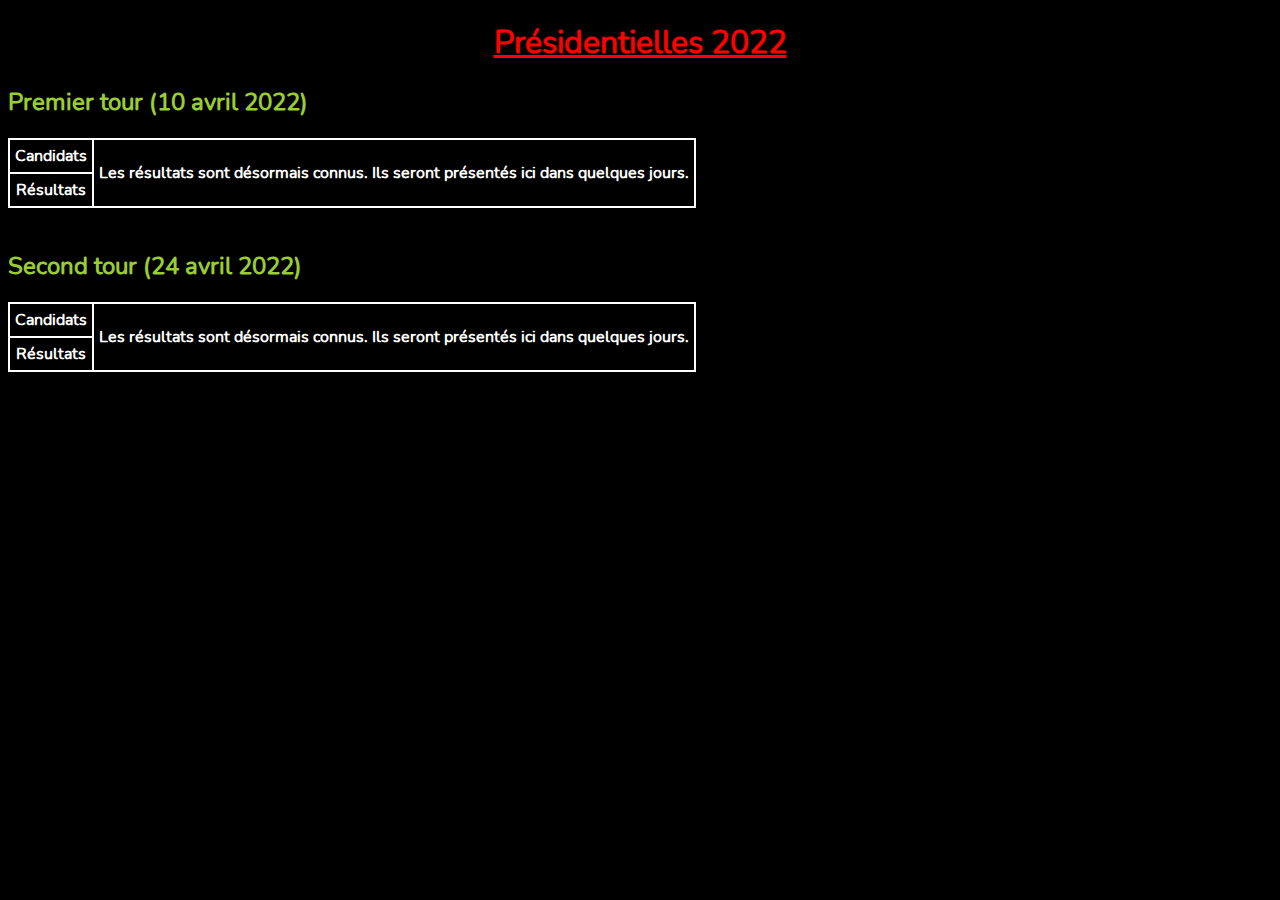
==== presidentielles2022/index.html @ 8be5eae2 "Add files via upload" ====
<!DOCTYPE html>
<html lang="fr">
<head>
    <meta charset="UTF-8">
    <meta http-equiv="X-UA-Compatible" content="IE=edge">
    <meta name="viewport" content="width=device-width, initial-scale=1.0">
    <title>Présidentielles 2022 - MarioSwitch</title>
    <link rel="shortcut icon" type="image/x-icon" href="https://i.imgur.com/dmWhVeb.png">
    <link rel="stylesheet" href="../style.css">
    <script src="script.js"></script>
</head>
<body onload="timer();">
    <h1>Présidentielles 2022</h1>
    <h2>Premier tour (10 avril 2022)</h2>
    <table class="table-visible">
        <tr>
            <th>Candidats</th>
            <th rowspan="2" id="timer1"></th>
        </tr>
        <tr>
            <th>Résultats</th>
        </tr>
    </table>
    <br>
    <h2>Second tour (24 avril 2022)</h2>
    <table class="table-visible">
        <tr>
            <th>Candidats</th>
            <th rowspan="2" id="timer2"></th>
        </tr>
        <tr>
            <th>Résultats</th>
        </tr>
    </table>
</body>
</html>
---- style.css ----
@font-face{font-family:nunito;src:url('fonts/Nunito-Regular.ttf')}
body{font-family:nunito;background-color:black;color:white}
h1{color:red;text-align:center;text-decoration:underline}
h2{color:yellowgreen}
h3{color:darkcyan}
abbr{cursor:help}
table{border-collapse:collapse;text-align:center}
.warning{color:orange}
.inverse{filter:invert(100%);-webkit-filter:invert(100%)}
.table-hidden th, .table-hidden td{border:15px solid black}
.table-visible th, .table-visible td{border:2px solid white;padding:5px}
.float{float:left;margin-right:10px;margin-bottom:50px}
.float-clear{clear:both}
a:link{color:lightcoral;background-color:transparent;text-decoration:none}
a:visited{color:lightcoral;background-color:transparent;text-decoration:none}
a:hover{color:lightcoral;background-color:transparent;text-decoration:underline}
a:active{color:red;background-color:transparent;text-decoration:underline}
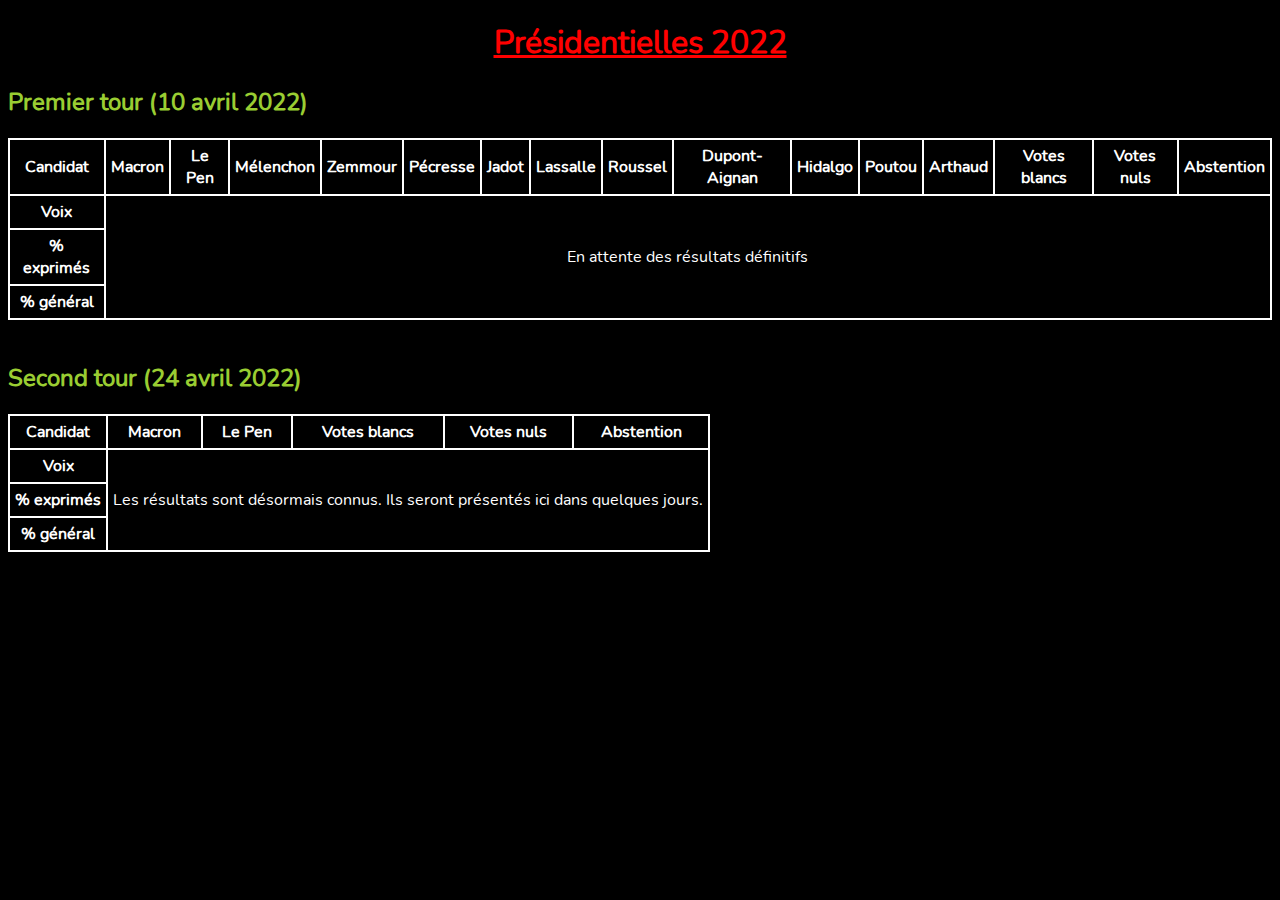
==== commit 717a6ff4: "Add files via upload" ====
--- a/presidentielles2022/index.html
+++ b/presidentielles2022/index.html
@@ -14,22 +14,54 @@
     <h2>Premier tour (10 avril 2022)</h2>
     <table class="table-visible">
         <tr>
-            <th>Candidats</th>
-            <th rowspan="2" id="timer1"></th>
+            <th>Candidat</th>
+            <th>Macron</th>
+            <th>Le Pen</th>
+            <th>Mélenchon</th>
+            <th>Zemmour</th>
+            <th>Pécresse</th>
+            <th>Jadot</th>
+            <th>Lassalle</th>
+            <th>Roussel</th>
+            <th>Dupont-Aignan</th>
+            <th>Hidalgo</th>
+            <th>Poutou</th>
+            <th>Arthaud</th>
+            <th>Votes blancs</th>
+            <th>Votes nuls</th>
+            <th>Abstention</th>
         </tr>
         <tr>
-            <th>Résultats</th>
+            <th>Voix</th>
+            <td rowspan="3" colspan="15">En attente des résultats définitifs</td>
+        </tr>
+        <tr>
+            <th>% exprimés</th>
+        </tr>
+        <tr>
+            <th>% général</th>
         </tr>
     </table>
     <br>
     <h2>Second tour (24 avril 2022)</h2>
     <table class="table-visible">
         <tr>
-            <th>Candidats</th>
-            <th rowspan="2" id="timer2"></th>
+            <th>Candidat</th>
+            <th>Macron</th>
+            <th>Le Pen</th>
+            <th>Votes blancs</th>
+            <th>Votes nuls</th>
+            <th>Abstention</th>
         </tr>
         <tr>
-            <th>Résultats</th>
+            <th>Voix</th>
+            <td rowspan="3" colspan="5" id="timer2"></td>
+        </tr>
+        <tr>
+            <th>% exprimés</th>
+        </tr>
+        <tr>
+            <th>% général</th>
         </tr>
     </table>
 </body>
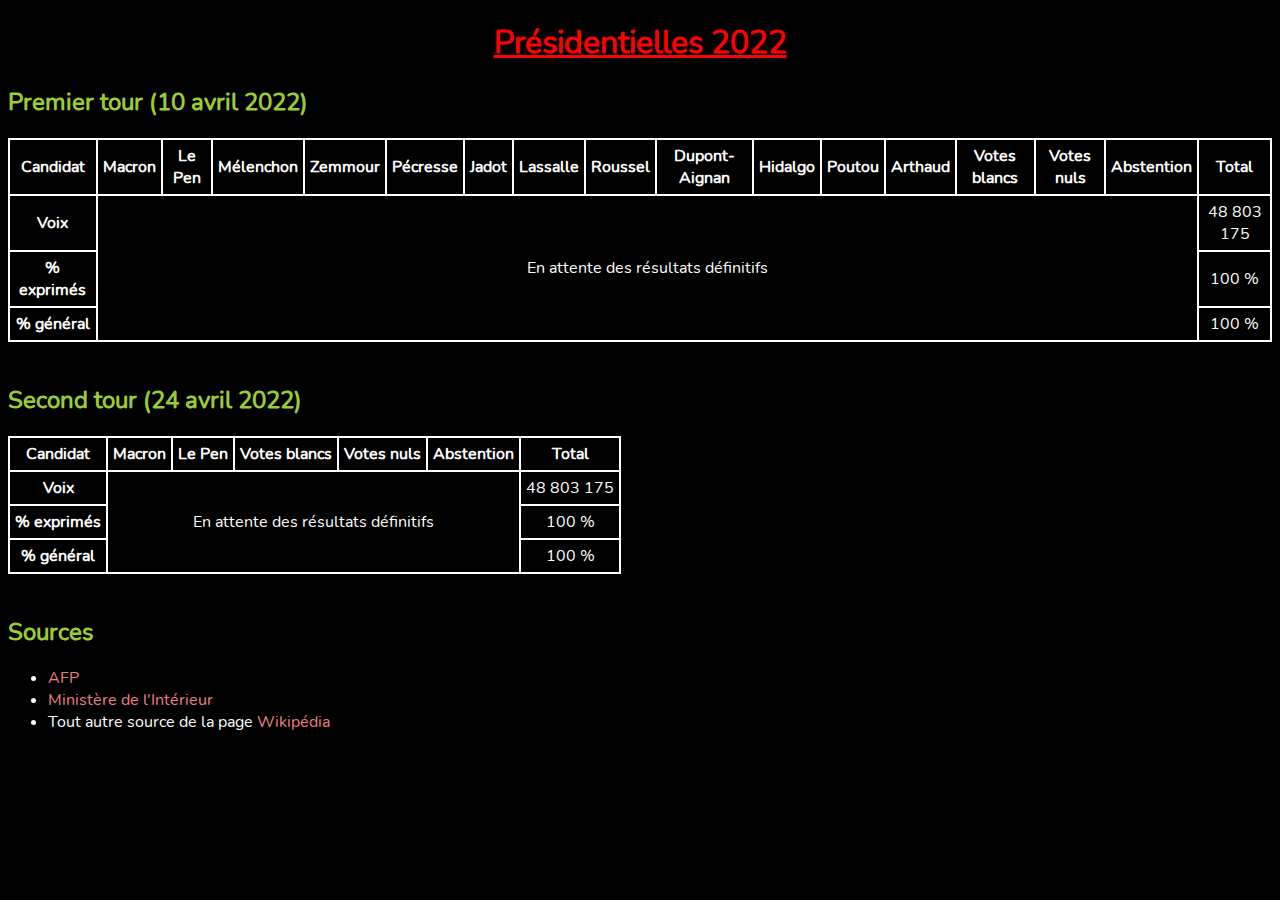
==== commit 832b7687: "Add files via upload" ====
--- a/presidentielles2022/index.html
+++ b/presidentielles2022/index.html
@@ -30,16 +30,20 @@
             <th>Votes blancs</th>
             <th>Votes nuls</th>
             <th>Abstention</th>
+            <th>Total</th>
         </tr>
         <tr>
             <th>Voix</th>
             <td rowspan="3" colspan="15">En attente des résultats définitifs</td>
+            <td>48 803 175</td>
         </tr>
         <tr>
             <th>% exprimés</th>
+            <td>100 %</td>
         </tr>
         <tr>
             <th>% général</th>
+            <td>100 %</td>
         </tr>
     </table>
     <br>
@@ -52,17 +56,28 @@
             <th>Votes blancs</th>
             <th>Votes nuls</th>
             <th>Abstention</th>
+            <th>Total</th>
         </tr>
         <tr>
             <th>Voix</th>
             <td rowspan="3" colspan="5" id="timer2"></td>
+            <td>48 803 175</td>
         </tr>
         <tr>
             <th>% exprimés</th>
+            <td>100 %</td>
         </tr>
         <tr>
             <th>% général</th>
+            <td>100 %</td>
         </tr>
     </table>
+    <br>
+    <h2>Sources</h2>
+    <ul>
+        <li><a href="https://interactive.afp.com/graphics/Presidentielle-2022-les-resultats-en-direct_622">AFP</a></li>
+        <li><a href="https://www.resultats-elections.interieur.gouv.fr/presidentielle-2022/">Ministère de l'Intérieur</a></li>
+        <li>Tout autre source de la page <a href="https://fr.wikipedia.org/wiki/%C3%89lection_pr%C3%A9sidentielle_fran%C3%A7aise_de_2022">Wikipédia</a></li>
+    </ul>
 </body>
 </html>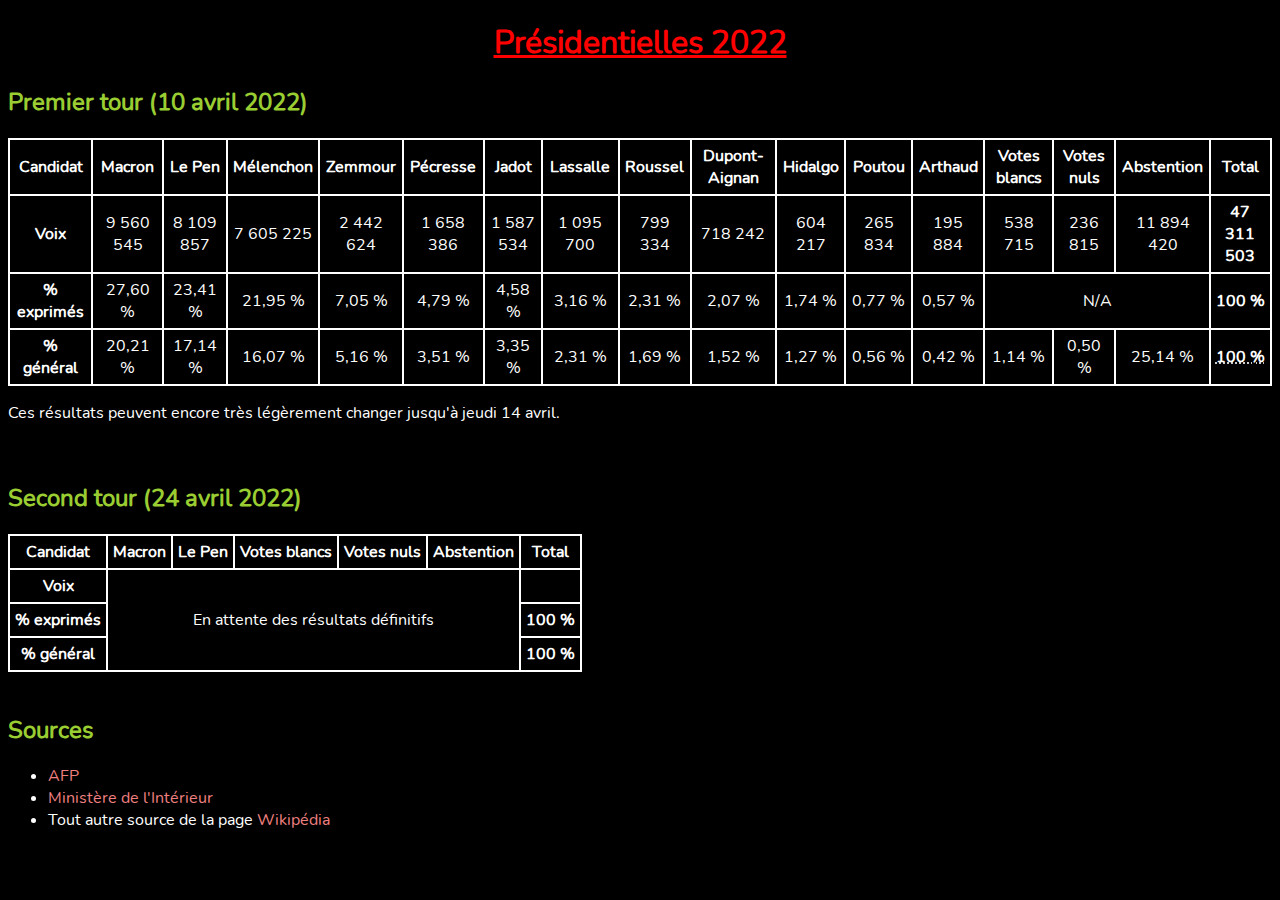
==== commit 91ccb73c: "Add files via upload" ====
--- a/presidentielles2022/index.html
+++ b/presidentielles2022/index.html
@@ -34,18 +34,61 @@
         </tr>
         <tr>
             <th>Voix</th>
-            <td rowspan="3" colspan="15">En attente des résultats définitifs</td>
-            <td>48 803 175</td>
+            <td>9 560 545</td>
+            <td>8 109 857</td>
+            <td>7 605 225</td>
+            <td>2 442 624</td>
+            <td>1 658 386</td>
+            <td>1 587 534</td>
+            <td>1 095 700</td>
+            <td>799 334</td>
+            <td>718 242</td>
+            <td>604 217</td>
+            <td>265 834</td>
+            <td>195 884</td>
+            <td>538 715</td>
+            <td>236 815</td>
+            <td>11 894 420</td>
+            <th>47 311 503</th>
         </tr>
         <tr>
             <th>% exprimés</th>
-            <td>100 %</td>
+            <td>27,60 %</td>
+            <td>23,41 %</td>
+            <td>21,95 %</td>
+            <td>7,05 %</td>
+            <td>4,79 %</td>
+            <td>4,58 %</td>
+            <td>3,16 %</td>
+            <td>2,31 %</td>
+            <td>2,07 %</td>
+            <td>1,74 %</td>
+            <td>0,77 %</td>
+            <td>0,57 %</td>
+            <td colspan="3">N/A</td>
+            <th>100 %</th>
         </tr>
         <tr>
             <th>% général</th>
-            <td>100 %</td>
+            <td>20,21 %</td>
+            <td>17,14 %</td>
+            <td>16,07 %</td>
+            <td>5,16 %</td>
+            <td>3,51 %</td>
+            <td>3,35 %</td>
+            <td>2,31 %</td>
+            <td>1,69 %</td>
+            <td>1,52 %</td>
+            <td>1,27 %</td>
+            <td>0,56 %</td>
+            <td>0,42 %</td>
+            <td>1,14 %</td>
+            <td>0,50 %</td>
+            <td>25,14 %</td>
+            <th><abbr title="Le total de la ligne fait 99,99 % dû aux arrondis effectués.">100 %</abbr></th>
         </tr>
     </table>
+    <p>Ces résultats peuvent encore très légèrement changer jusqu'à jeudi 14 avril.</p>
     <br>
     <h2>Second tour (24 avril 2022)</h2>
     <table class="table-visible">
@@ -61,15 +104,15 @@
         <tr>
             <th>Voix</th>
             <td rowspan="3" colspan="5" id="timer2"></td>
-            <td>48 803 175</td>
+            <th></th>
         </tr>
         <tr>
             <th>% exprimés</th>
-            <td>100 %</td>
+            <th>100 %</th>
         </tr>
         <tr>
             <th>% général</th>
-            <td>100 %</td>
+            <th>100 %</th>
         </tr>
     </table>
     <br>
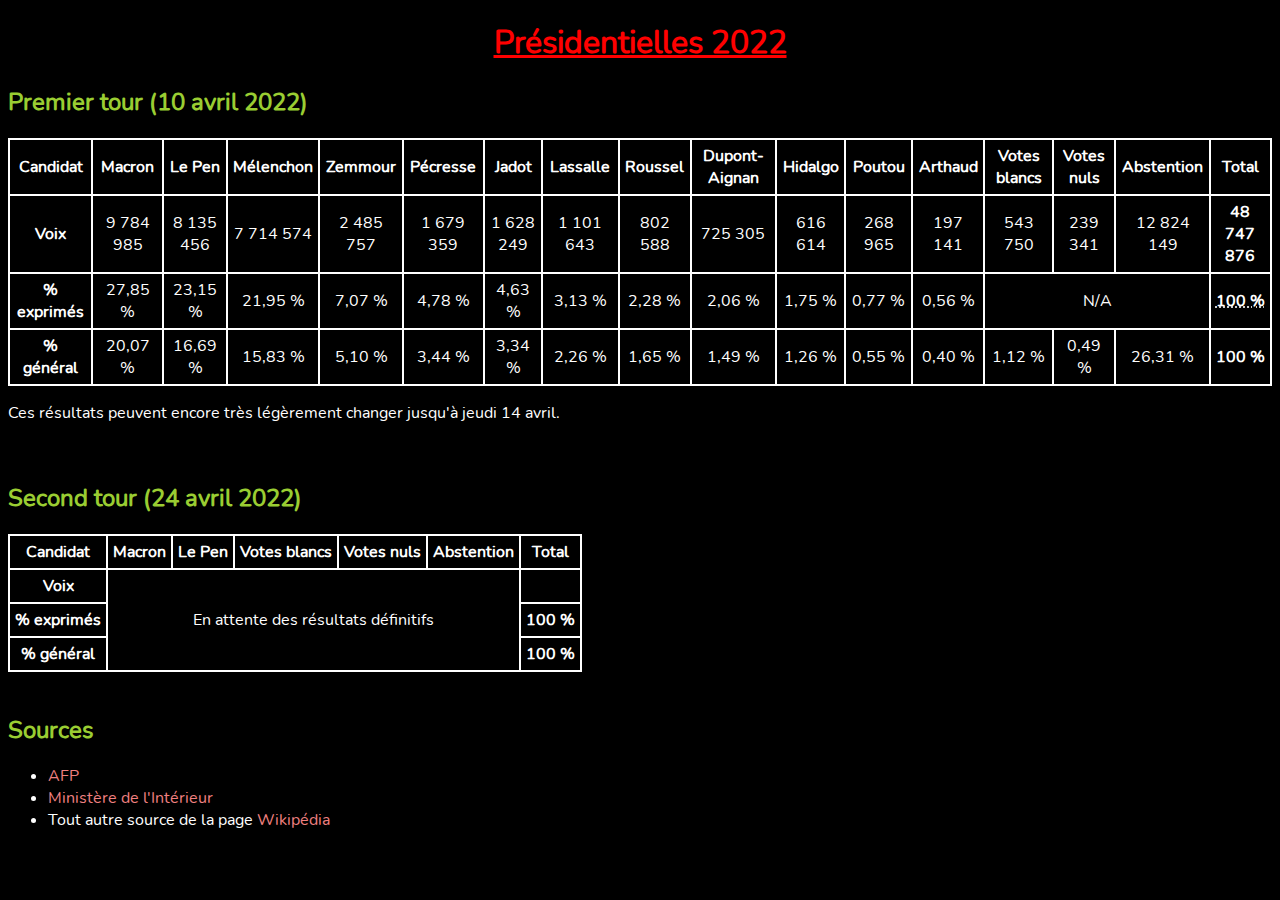
==== commit 67490220: "Add files via upload" ====
--- a/presidentielles2022/index.html
+++ b/presidentielles2022/index.html
@@ -34,58 +34,58 @@
         </tr>
         <tr>
             <th>Voix</th>
-            <td>9 560 545</td>
-            <td>8 109 857</td>
-            <td>7 605 225</td>
-            <td>2 442 624</td>
-            <td>1 658 386</td>
-            <td>1 587 534</td>
-            <td>1 095 700</td>
-            <td>799 334</td>
-            <td>718 242</td>
-            <td>604 217</td>
-            <td>265 834</td>
-            <td>195 884</td>
-            <td>538 715</td>
-            <td>236 815</td>
-            <td>11 894 420</td>
-            <th>47 311 503</th>
+            <td>9 784 985</td>
+            <td>8 135 456</td>
+            <td>7 714 574</td>
+            <td>2 485 757</td>
+            <td>1 679 359</td>
+            <td>1 628 249</td>
+            <td>1 101 643</td>
+            <td>802 588</td>
+            <td>725 305</td>
+            <td>616 614</td>
+            <td>268 965</td>
+            <td>197 141</td>
+            <td>543 750</td>
+            <td>239 341</td>
+            <td>12 824 149</td>
+            <th>48 747 876</th>
         </tr>
         <tr>
             <th>% exprimés</th>
-            <td>27,60 %</td>
-            <td>23,41 %</td>
+            <td>27,85 %</td>
+            <td>23,15 %</td>
             <td>21,95 %</td>
-            <td>7,05 %</td>
-            <td>4,79 %</td>
-            <td>4,58 %</td>
-            <td>3,16 %</td>
-            <td>2,31 %</td>
-            <td>2,07 %</td>
-            <td>1,74 %</td>
+            <td>7,07 %</td>
+            <td>4,78 %</td>
+            <td>4,63 %</td>
+            <td>3,13 %</td>
+            <td>2,28 %</td>
+            <td>2,06 %</td>
+            <td>1,75 %</td>
             <td>0,77 %</td>
-            <td>0,57 %</td>
+            <td>0,56 %</td>
             <td colspan="3">N/A</td>
-            <th>100 %</th>
+            <th><abbr title="La somme fait 99,98 % en raison des arrondis.">100 %</abbr></th>
         </tr>
         <tr>
             <th>% général</th>
-            <td>20,21 %</td>
-            <td>17,14 %</td>
-            <td>16,07 %</td>
-            <td>5,16 %</td>
-            <td>3,51 %</td>
-            <td>3,35 %</td>
-            <td>2,31 %</td>
-            <td>1,69 %</td>
-            <td>1,52 %</td>
-            <td>1,27 %</td>
-            <td>0,56 %</td>
-            <td>0,42 %</td>
-            <td>1,14 %</td>
-            <td>0,50 %</td>
-            <td>25,14 %</td>
-            <th><abbr title="Le total de la ligne fait 99,99 % dû aux arrondis effectués.">100 %</abbr></th>
+            <td>20,07 %</td>
+            <td>16,69 %</td>
+            <td>15,83 %</td>
+            <td>5,10 %</td>
+            <td>3,44 %</td>
+            <td>3,34 %</td>
+            <td>2,26 %</td>
+            <td>1,65 %</td>
+            <td>1,49 %</td>
+            <td>1,26 %</td>
+            <td>0,55 %</td>
+            <td>0,40 %</td>
+            <td>1,12 %</td>
+            <td>0,49 %</td>
+            <td>26,31 %</td>
+            <th>100 %</th>
         </tr>
     </table>
     <p>Ces résultats peuvent encore très légèrement changer jusqu'à jeudi 14 avril.</p>
